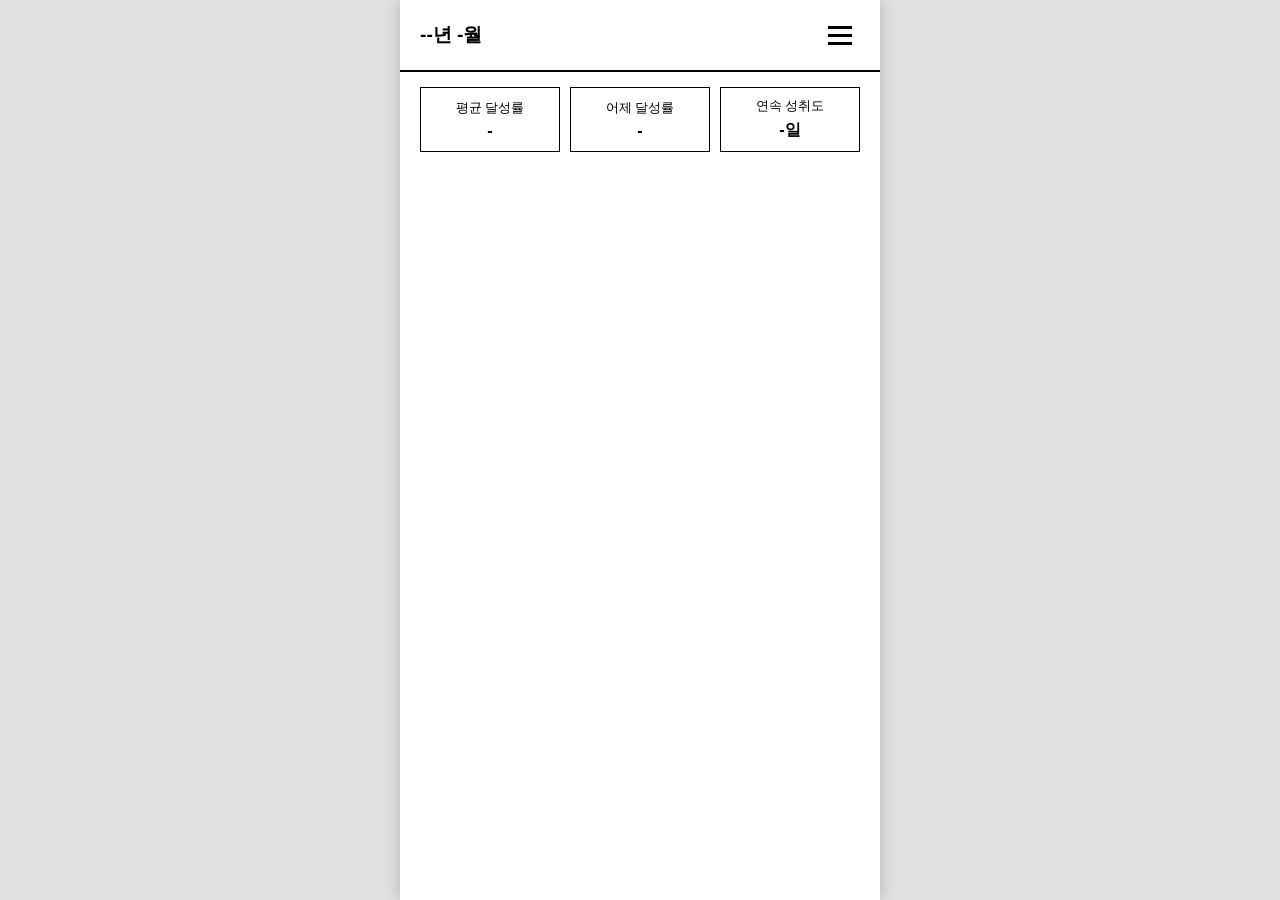
==== index.html @ e8aaddc9 "Rename html to index.html" ====
<!DOCTYPE html>
<html lang="ko">
<head>
    <meta charset="UTF-8">
    <meta name="viewport" content="width=device-width, initial-scale=1.0, maximum-scale=1.0, user-scalable=no">
    <title>성취도 기반 자기주도학습 플래너</title>
    <link rel="stylesheet" href="css/style.css">
</head>
<body>
    <div id="app">
        
        <main id="screen-main" class="screen active">
            <header class="header">
                <h1 id="current-month-year">--년 -월</h1>
                <button id="btn-menu" class="icon-btn" aria-label="메뉴">
                    <div class="hamburger-line"></div>
                    <div class="hamburger-line"></div>
                    <div class="hamburger-line"></div>
                </button>
            </header>
            
            <section class="stats-container">
                <div class="stat-box">
                    <span class="stat-label">평균 달성률</span>
                    <span class="stat-value" id="stat-avg">-</span>
                </div>
                <div class="stat-box">
                    <span class="stat-label">어제 달성률</span>
                    <span class="stat-value" id="stat-yesterday">-</span>
                </div>
                <div class="stat-box">
                    <span class="stat-label">연속 성취도</span>
                    <span class="stat-value" id="stat-streak">-일</span>
                </div>
            </section>

            <section id="calendar-container" class="calendar-grid">
            </section>
        </main>

        <main id="screen-timetable" class="screen">
            <header class="header">
                <button class="btn-back icon-btn">&lt;</button>
                <h2>요일별 시간표 설정</h2>
                <div class="header-placeholder"></div>
            </header>
            <section id="timetable-content" class="content-padding">
                </section>
        </main>

        <main id="screen-rewards" class="screen">
            <header class="header">
                <button class="btn-back icon-btn">&lt;</button>
                <h2>성취도 보상 목록</h2>
                <div class="header-placeholder"></div>
            </header>
            <section id="rewards-content" class="content-padding">
                </section>
        </main>

        <main id="screen-settings" class="screen">
            <header class="header">
                <button class="btn-back icon-btn" id="btn-settings-back">&lt;</button>
                <h2>설정</h2>
                <button class="btn-text hidden" id="btn-settings-cancel">취소</button>
            </header>
            <section id="settings-content" class="content-padding">
                </section>
        </main>

        <div id="menu-modal" class="modal-overlay hidden">
            <div class="modal-content square-modal">
                <button id="btn-close-menu" class="btn-close-box">X</button>
                <div class="menu-button-group">
                    <button class="menu-btn" data-target="screen-timetable">요일별 시간표 설정</button>
                    <button class="menu-btn" data-target="screen-rewards">성취도 보상 목록</button>
                    <button class="menu-btn" data-target="screen-settings">설정</button>
                </div>
            </div>
        </div>

        <div id="toast-container" class="toast hidden"></div>

        </div>

    <script src="js/app.js"></script>
    <script src="js/storage.js"></script>
    <script src="js/records.js"></script>
    <script src="js/calendar.js"></script>
</body>
</html>
---- css/style.css ----
/* 기본 초기화 및 폰트 설정 */
* {
    margin: 0;
    padding: 0;
    box-sizing: border-box;
    font-family: 'Malgun Gothic', 'Apple SD Gothic Neo', sans-serif;
    color: #000;
}

body {
    background-color: #e0e0e0; /* PC/태블릿에서 남는 여백 색상 */
    display: flex;
    justify-content: center;
    min-height: 100vh;
}

/* 메인 앱 컨테이너 (모바일 비율) */
#app {
    width: 100%;
    max-width: 480px;
    background-color: #ffffff;
    min-height: 100vh;
    position: relative;
    overflow-x: hidden;
    box-shadow: 0 0 15px rgba(0,0,0,0.2);
}

/* 화면 전환 (SPA) 클래스 */
.screen {
    display: none;
    width: 100%;
    min-height: 100vh;
    flex-direction: column;
}
.screen.active {
    display: flex;
}

/* 공통 헤더 */
.header {
    display: flex;
    justify-content: space-between;
    align-items: center;
    padding: 15px 20px;
    border-bottom: 2px solid #000;
}
.header h1, .header h2 {
    font-size: 1.2rem;
    font-weight: bold;
}
.header-placeholder {
    width: 24px; /* 양쪽 균형을 위한 빈 공간 */
}

/* 버튼 기본 스타일 */
button {
    background: none;
    border: none;
    cursor: pointer;
    font-size: 1rem;
}
.icon-btn {
    width: 40px;
    height: 40px;
    display: flex;
    flex-direction: column;
    justify-content: center;
    align-items: center;
    gap: 5px;
}
.btn-back {
    font-size: 1.5rem;
    font-weight: bold;
}
.btn-text {
    font-weight: bold;
    padding: 5px 10px;
    border: 1px solid #000;
}

/* 햄버거 아이콘 */
.hamburger-line {
    width: 24px;
    height: 3px;
    background-color: #000;
}

/* 상단 통계 박스 영역 */
.stats-container {
    display: flex;
    justify-content: space-between;
    padding: 15px 20px;
    gap: 10px;
}
.stat-box {
    flex: 1;
    border: 1px solid #000;
    padding: 10px 5px;
    text-align: center;
    display: flex;
    flex-direction: column;
    justify-content: center;
    gap: 5px;
}
.stat-label {
    font-size: 0.8rem;
    word-break: keep-all;
}
.stat-value {
    font-weight: bold;
    font-size: 1rem;
}

/* 임시 캘린더 영역 */
.calendar-placeholder {
    flex: 1;
    display: flex;
    justify-content: center;
    align-items: center;
    border: 1px dashed #000;
    margin: 0 20px 20px 20px;
}

/* 내부 콘텐츠 여백 */
.content-padding {
    padding: 20px;
}

/* --- 모달 (공통) --- */
.modal-overlay {
    position: absolute;
    top: 0;
    left: 0;
    width: 100%;
    height: 100%;
    background-color: rgba(0, 0, 0, 0.6); /* 배경 어둡게 */
    display: flex;
    justify-content: center;
    align-items: center;
    z-index: 100;
}
.modal-overlay.hidden {
    display: none;
}

/* 햄버거 메뉴 모달 창 (전체 화면의 75% 정사각형 형태) */
.square-modal {
    width: 75%;
    aspect-ratio: 1 / 1;
    background-color: #fff;
    border: 2px solid #000;
    position: relative;
    display: flex;
    flex-direction: column;
    padding: 20px;
}
.btn-close-box {
    position: absolute;
    top: 10px;
    right: 10px;
    width: 30px;
    height: 30px;
    border: 2px solid #000;
    background-color: #fff;
    font-weight: bold;
    font-size: 1.2rem;
    display: flex;
    justify-content: center;
    align-items: center;
}
.menu-button-group {
    flex: 1;
    display: flex;
    flex-direction: column;
    justify-content: center;
    gap: 15px;
    margin-top: 30px;
}
.menu-btn {
    border: 2px solid #000;
    padding: 15px;
    font-weight: bold;
    text-align: center;
    background-color: #fff;
}
.menu-btn:active {
    background-color: #f0f0f0;
}

/* --- 토스트 UI --- */
.toast {
    position: absolute;
    bottom: 30px;
    left: 50%;
    transform: translateX(-50%);
    background-color: #fff;
    color: #000;
    border: 2px solid #000;
    padding: 10px 20px;
    font-size: 0.9rem;
    font-weight: bold;
    z-index: 200;
    opacity: 1;
    transition: opacity 0.3s ease;
    white-space: nowrap;
}
.toast.hidden {
    display: none;
    opacity: 0;
}
.toast.error {
    color: red;
    border-color: red;
}
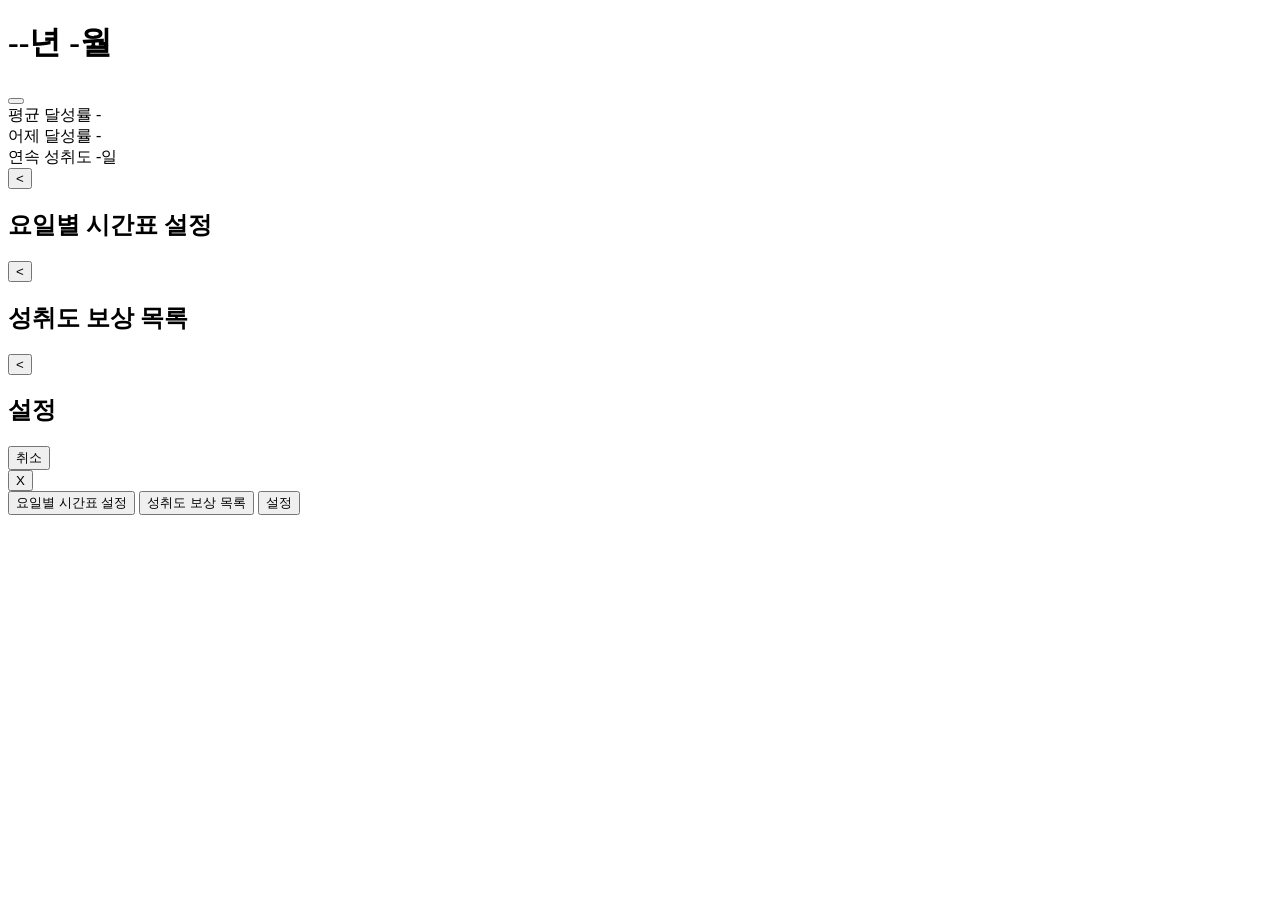
==== commit 0b7b7980: "Update index.html" ====
--- a/index.html
+++ b/index.html
@@ -4,7 +4,15 @@
     <meta charset="UTF-8">
     <meta name="viewport" content="width=device-width, initial-scale=1.0, maximum-scale=1.0, user-scalable=no">
     <title>성취도 기반 자기주도학습 플래너</title>
-    <link rel="stylesheet" href="css/style.css">
+    <head>
+    <meta charset="UTF-8">
+    <meta name="viewport" content="width=device-width, initial-scale=1.0">
+    <title>성취도 기반 자기주도학습 플래너</title>
+    
+    <style>
+        /* 여기에 css/style.css 파일의 모든 내용을 복사-붙여넣기 하세요 */
+    </style>
+</head>
 </head>
 <body>
     <div id="app">
@@ -83,9 +91,9 @@
 
         </div>
 
-    <script src="js/app.js"></script>
-    <script src="js/storage.js"></script>
-    <script src="js/records.js"></script>
-    <script src="js/calendar.js"></script>
+    <script src="./js/app.js"></script>
+    <script src="./js/storage.js"></script>
+    <script src="./js/records.js"></script>
+    <script src="./js/calendar.js"></script>
 </body>
 </html>
